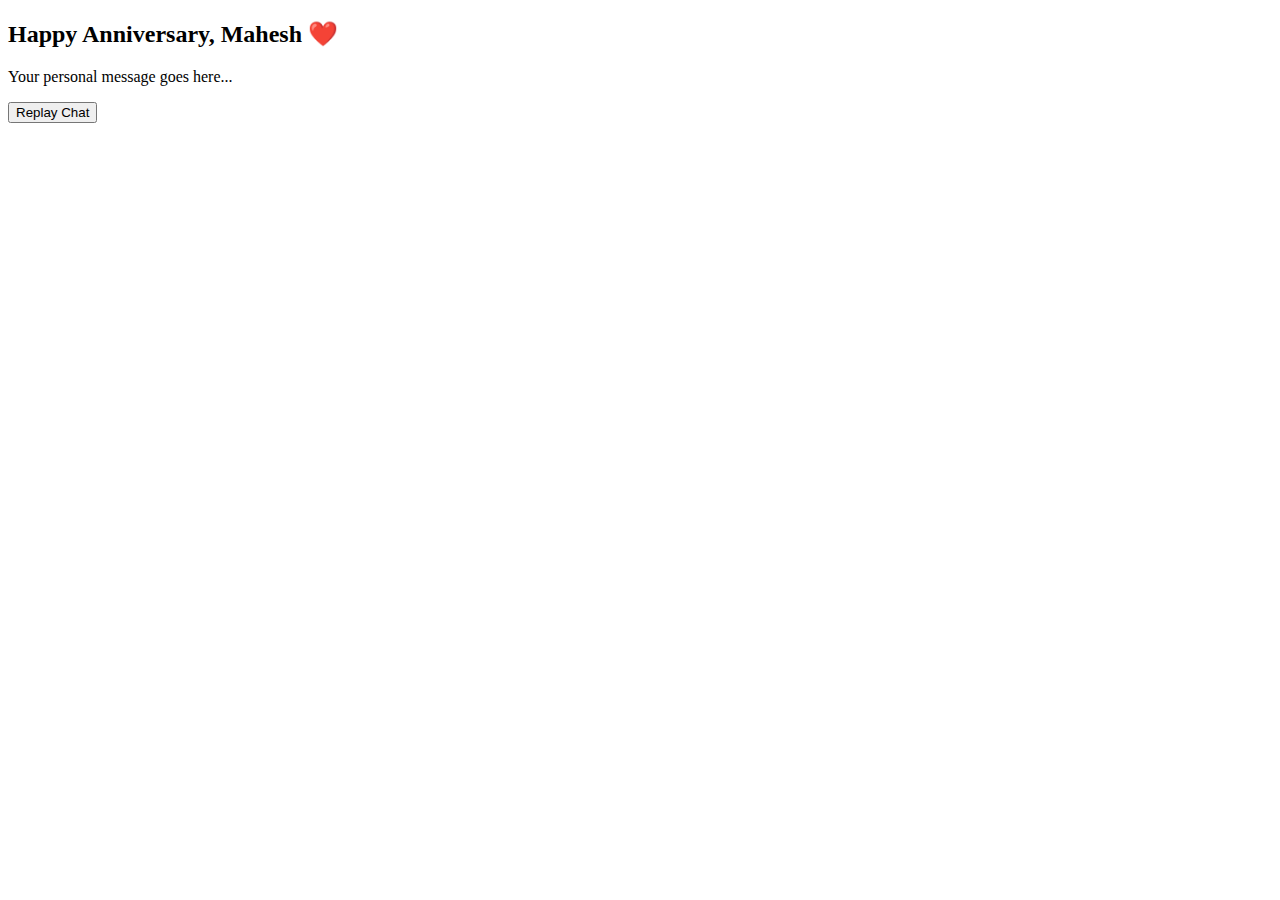
==== personal_message.html @ e59a5433 "Rename personal_message to personal_message.html" ====
<!DOCTYPE html>
<html lang="en">
<head>
    <meta charset="UTF-8">
    <meta name="viewport" content="width=device-width, initial-scale=1.0">
    <title>For You, Mahesh ❤️</title>
    <link rel="stylesheet" href="styles.css">
</head>
<body>
    <div class="message-container">
        <h2>Happy Anniversary, Mahesh ❤️</h2>
        <p>Your personal message goes here...</p>
        <button onclick="goBack()">Replay Chat</button>
    </div>
    <script>
        function goBack() {
            window.location.href = "index.html"; // WhatsApp-style swipe effect
        }
    </script>
</body>
</html>
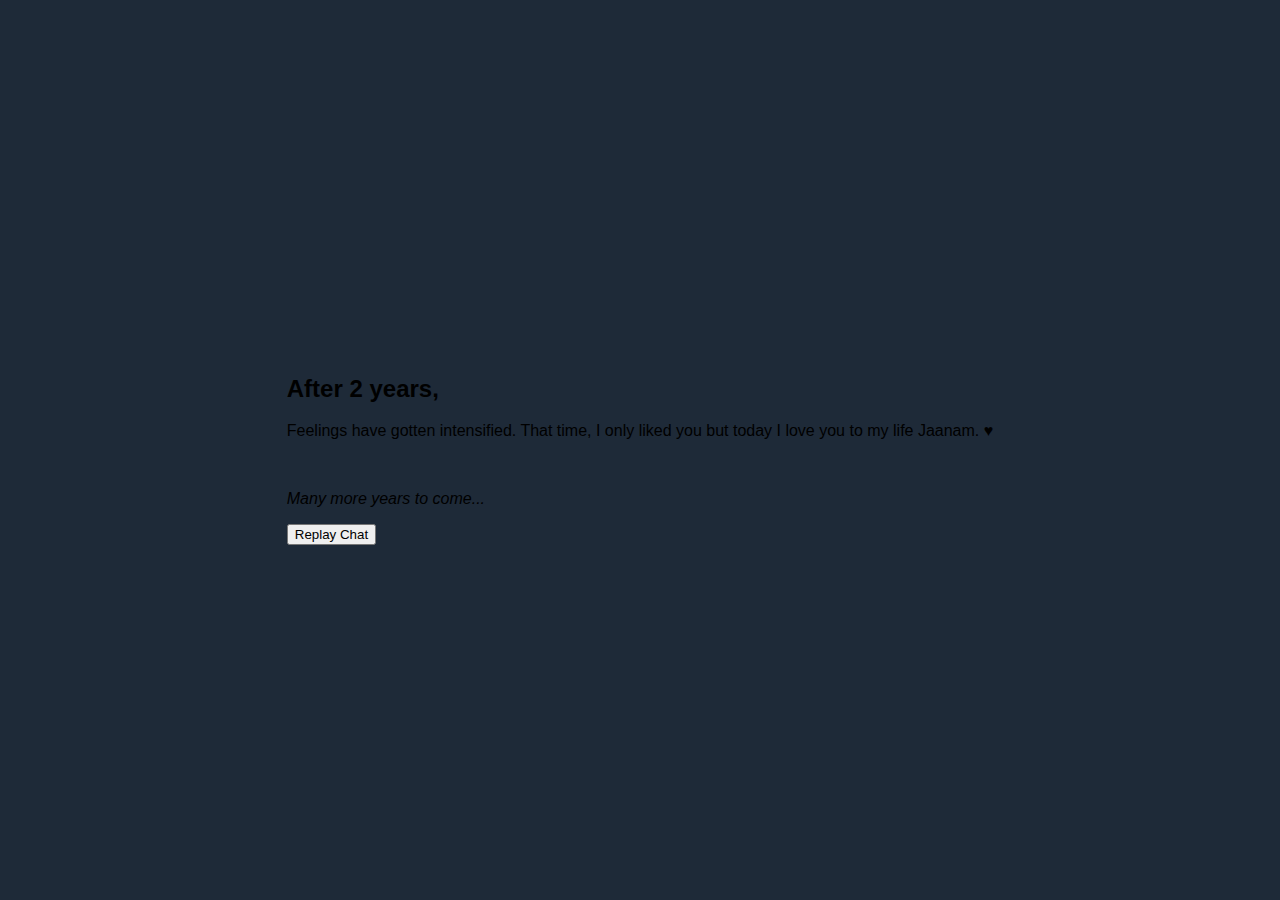
==== commit 20709276: "Update personal_message.html" ====
--- a/personal_message.html
+++ b/personal_message.html
@@ -8,8 +8,10 @@
 </head>
 <body>
     <div class="message-container">
-        <h2>Happy Anniversary, Mahesh ❤️</h2>
-        <p>Your personal message goes here...</p>
+        <h2 color=white> After 2 years,</h2>
+        <p color=white>Feelings have gotten intensified. That time, I only liked you but today I love you to my life Jaanam. &hearts;</p>
+        <br>
+        <p color=white><i>Many more years to come...</i></p>
         <button onclick="goBack()">Replay Chat</button>
     </div>
     <script>
--- a/styles.css
+++ b/styles.css
@@ -0,0 +1,65 @@
+body {
+    background-color: #1E2A38; /* Men's psychology: Deep blue for nostalgia */
+    font-family: Arial, sans-serif;
+    display: flex;
+    justify-content: center;
+    align-items: center;
+    height: 100vh;
+    margin: 0;
+}
+
+.chat-container {
+    background-color: #ECE5DD;
+    width: 350px;
+    height: 500px;
+    border-radius: 15px;
+    overflow: hidden;
+    box-shadow: 0 4px 10px rgba(0, 0, 0, 0.2);
+}
+
+.chat-box {
+    padding: 10px;
+    height: 100%;
+    overflow-y: auto;
+    display: flex;
+    flex-direction: column;
+}
+
+.message {
+    max-width: 70%;
+    padding: 8px 12px;
+    margin: 5px;
+    border-radius: 10px;
+    font-size: 14px;
+    display: none; /* Initially hidden for animation */
+}
+
+.sent {
+    background-color: #DCF8C6;
+    align-self: flex-end;
+}
+
+.received {
+    background-color: #FFF;
+    align-self: flex-start;
+}
+
+.typing {
+    display: flex;
+    align-items: center;
+}
+
+.typing span {
+    width: 5px;
+    height: 5px;
+    background-color: #888;
+    border-radius: 50%;
+    margin: 0 2px;
+    animation: typing 1s infinite;
+}
+
+@keyframes typing {
+    0% { opacity: 0.3; }
+    50% { opacity: 1; }
+    100% { opacity: 0.3; }
+}
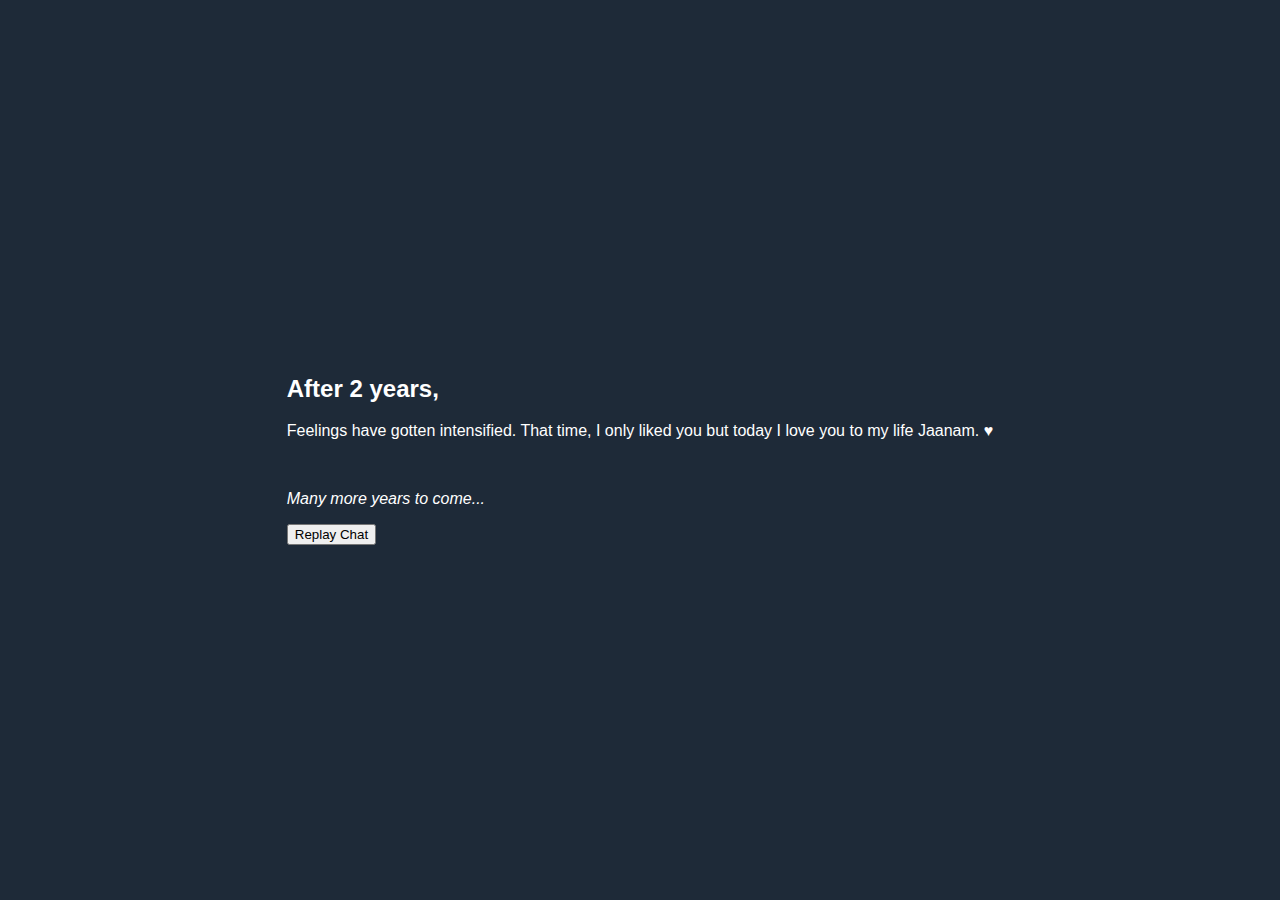
==== commit 37e28e7d: "Update personal_message.html" ====
--- a/personal_message.html
+++ b/personal_message.html
@@ -8,10 +8,10 @@
 </head>
 <body>
     <div class="message-container">
-        <h2 color=white> After 2 years,</h2>
-        <p color=white>Feelings have gotten intensified. That time, I only liked you but today I love you to my life Jaanam. &hearts;</p>
+        <h2 style="color:white;"> After 2 years,</h2>
+        <p style="color:white;">Feelings have gotten intensified. That time, I only liked you but today I love you to my life Jaanam. &hearts;</p>
         <br>
-        <p color=white><i>Many more years to come...</i></p>
+        <p style="color:white;"><i>Many more years to come...</i></p>
         <button onclick="goBack()">Replay Chat</button>
     </div>
     <script>
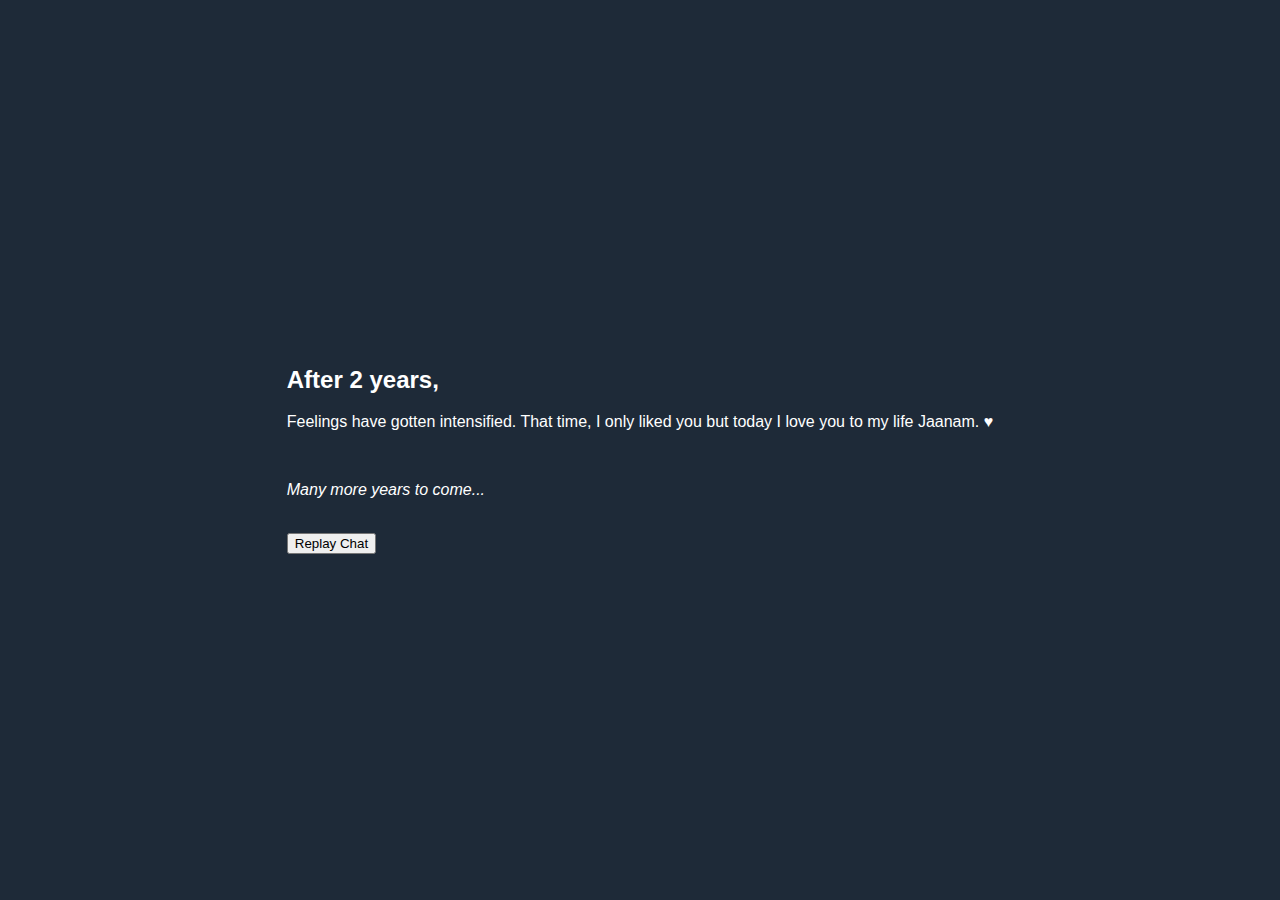
==== commit e42ca4d0: "Update personal_message.html" ====
--- a/personal_message.html
+++ b/personal_message.html
@@ -8,10 +8,11 @@
 </head>
 <body>
     <div class="message-container">
-        <h2 style="color:white;"> After 2 years,</h2>
-        <p style="color:white;">Feelings have gotten intensified. That time, I only liked you but today I love you to my life Jaanam. &hearts;</p>
+        <h2 style="color:white"> After 2 years,</h2>
+        <p style="color:white">Feelings have gotten intensified. That time, I only liked you but today I love you to my life Jaanam. &hearts;</p>
         <br>
-        <p style="color:white;"><i>Many more years to come...</i></p>
+        <p style="color:white"><i>Many more years to come...</i></p>
+        <br>
         <button onclick="goBack()">Replay Chat</button>
     </div>
     <script>
